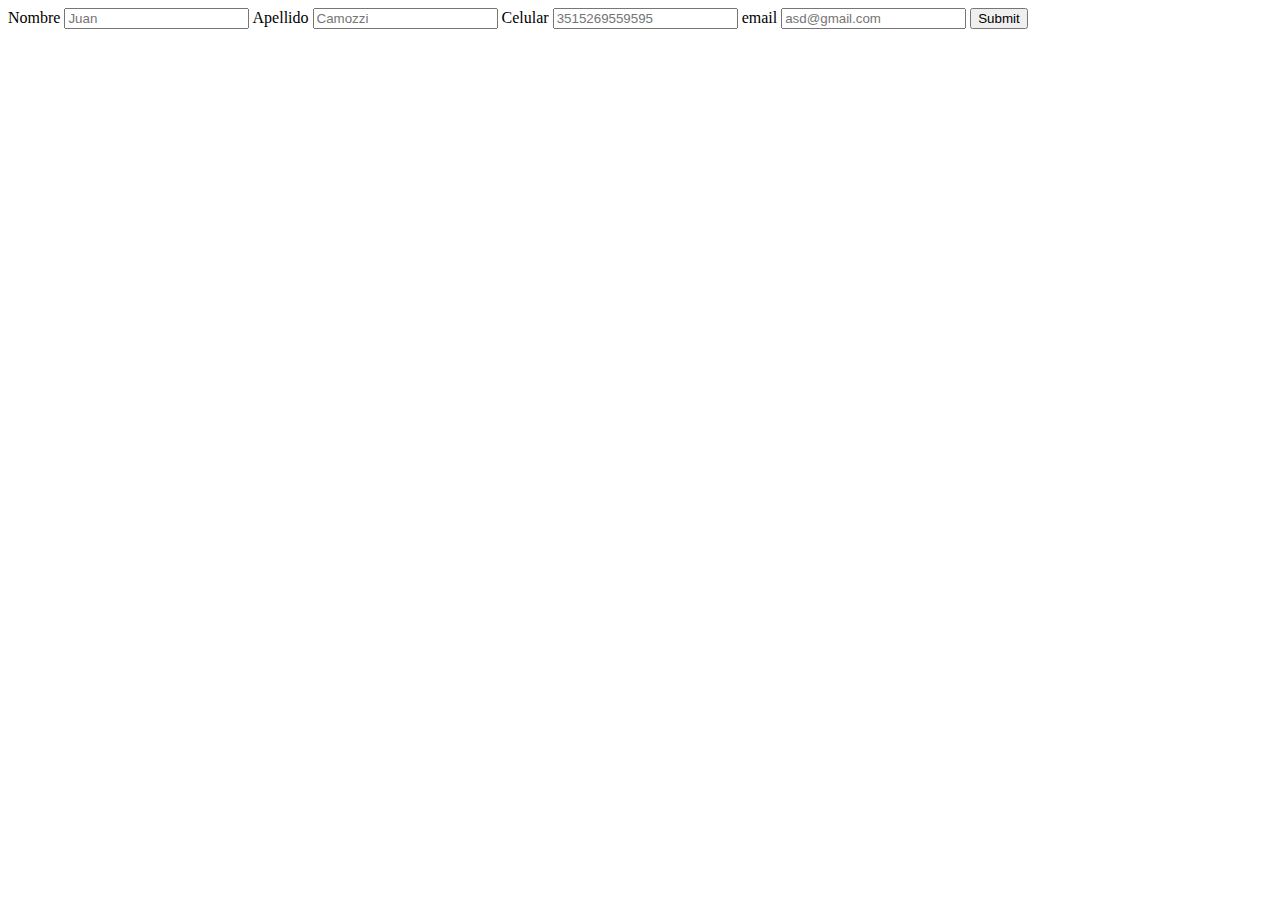
==== M1U2/formulario.html @ d4bb41ee "modificacion archivo HTML" ====
<!DOCTYPE html>
<html lang="es">
<head>
    <meta charset="UTF-8">
    <title>Formulario</title>
</head>
<body> 
    <form action="">
        <label for="nom">Nombre</label>
        <input type="text" placeholder="Juan">
        <label for="apellido">Apellido</label>
        <input type="text" placeholder="Camozzi">
        <label for="cel">Celular</label>
        <input type="" placeholder="3515269559595">
        <label for="email">email</label>
        <input type="email" placeholder="asd@gmail.com">
        <input type="submit">
        
    </form>
</body>
</html>
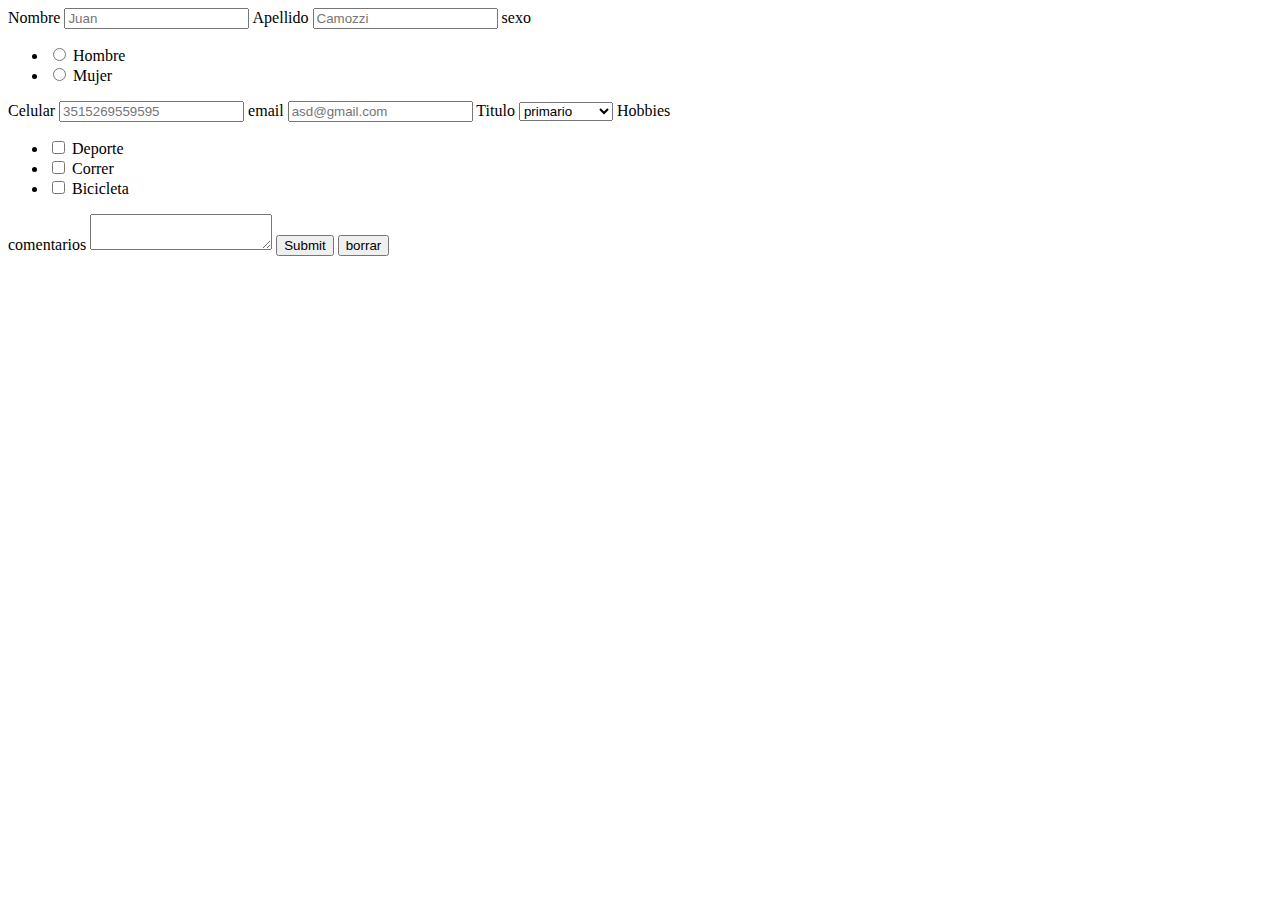
==== commit 3bc159d7: "Modificado formulario.html" ====
--- a/M1U2/formulario.html
+++ b/M1U2/formulario.html
@@ -10,12 +10,48 @@
         <input type="text" placeholder="Juan">
         <label for="apellido">Apellido</label>
         <input type="text" placeholder="Camozzi">
+        <label for="sexo">sexo</label>
+        <ul>
+            <li>
+                <input type="radio" name="sexo" value="Hombre">
+                <label>Hombre</label>
+            </li>
+            <li>
+                <input type="radio" name="sexo" value="Mujer">
+                <label>Mujer</label>
+            </li>
+        </ul>
         <label for="cel">Celular</label>
         <input type="" placeholder="3515269559595">
         <label for="email">email</label>
         <input type="email" placeholder="asd@gmail.com">
+        <label for="Titulo">Titulo</label>
+    <select name="Titulo">
+        <option value="primario">primario</option>
+        <option value="secundario">secundario</option>
+        <option value="terciario">terciario</option>
+        <option value="universitario">universitario</option>
+    </select>
+    <label>Hobbies</label>
+    <ul>
+        <li>
+            <input type="checkbox" name="Hobbies" value="deporte" id="deporte"/>
+            <label>Deporte</label>
+        </li>
+        <li>
+            <input type="checkbox" name="Hobbies" value="correr" id="correr">
+            <label>Correr</label>
+        </li>
+        <li>
+            <input type="checkbox" name="Hobbies" value="bicicleta" id="bicicleta">
+            <label>Bicicleta</label>
+        </li>
+    </ul>
+        
+        <label for="comentarios">comentarios</label>
+        <textarea name="comentarios"></textarea>
         <input type="submit">
-        
+        <input type="reset" value="borrar">
     </form>
 </body>
 </html>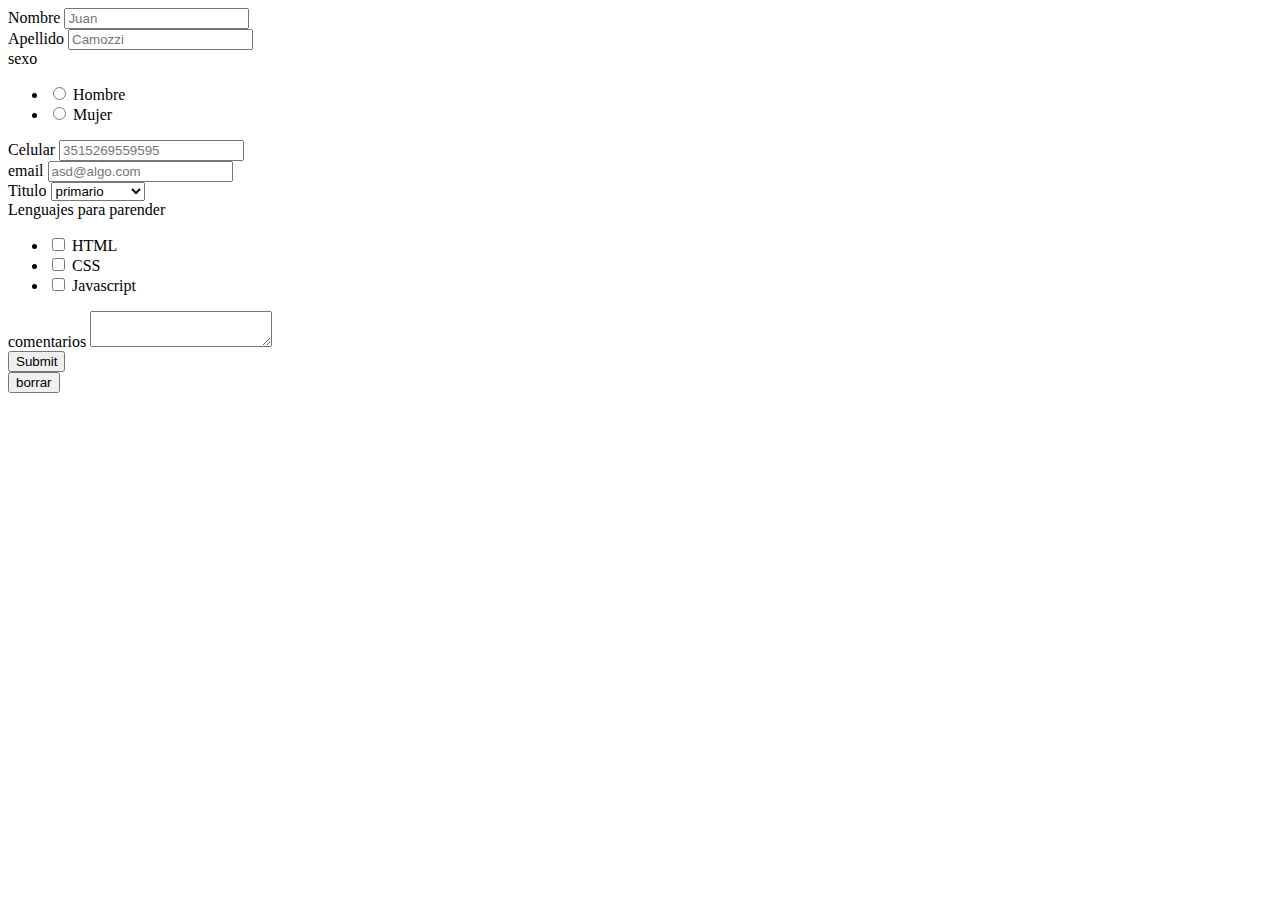
==== commit ccc2bae4: "Modificado archivo HTML y formulario" ====
--- a/M1U2/formulario.html
+++ b/M1U2/formulario.html
@@ -6,10 +6,16 @@
 </head>
 <body> 
     <form action="">
-        <label for="nom">Nombre</label>
-        <input type="text" placeholder="Juan">
-        <label for="apellido">Apellido</label>
-        <input type="text" placeholder="Camozzi">
+        <div>
+            <label for="nom">Nombre</label>
+            <input type="text" placeholder="Juan">
+        </div>
+
+        <div>
+            <label for="apellido">Apellido</label>
+            <input type="text" placeholder="Camozzi">
+        </div>
+    <div>
         <label for="sexo">sexo</label>
         <ul>
             <li>
@@ -21,37 +27,51 @@
                 <label>Mujer</label>
             </li>
         </ul>
+    </div>
+    <div>
         <label for="cel">Celular</label>
         <input type="" placeholder="3515269559595">
+    </div> 
+    <div>   
         <label for="email">email</label>
-        <input type="email" placeholder="asd@gmail.com">
+        <input type="email" placeholder="asd@algo.com">
+    </div>
+    <div>    
         <label for="Titulo">Titulo</label>
-    <select name="Titulo">
-        <option value="primario">primario</option>
-        <option value="secundario">secundario</option>
-        <option value="terciario">terciario</option>
-        <option value="universitario">universitario</option>
-    </select>
-    <label>Hobbies</label>
-    <ul>
-        <li>
-            <input type="checkbox" name="Hobbies" value="deporte" id="deporte"/>
-            <label>Deporte</label>
-        </li>
-        <li>
-            <input type="checkbox" name="Hobbies" value="correr" id="correr">
-            <label>Correr</label>
-        </li>
-        <li>
-            <input type="checkbox" name="Hobbies" value="bicicleta" id="bicicleta">
-            <label>Bicicleta</label>
-        </li>
-    </ul>
-        
+        <select name="Titulo">
+            <option value="primario">primario</option>
+            <option value="secundario">secundario</option>
+            <option value="terciario">terciario</option>
+            <option value="universitario">universitario</option>
+        </select>
+    </div>
+    <div>
+        <label>Lenguajes para parender</label>
+        <ul>
+            <li>
+                <input type="checkbox" name="Lenguajes para parender" value="HTML" id="HTML"/>
+                <label>HTML</label>
+            </li>
+            <li>
+                <input type="checkbox" name="Lenguajes para parender" value="CSS" id="CSS">
+                <label>CSS</label>
+            </li>
+            <li>
+                <input type="checkbox" name="Lenguajes para parender" value="Javascript" id="Javascript">
+                <label>Javascript</label>
+            </li>
+        </ul>
+    </div>
+    <div>
         <label for="comentarios">comentarios</label>
         <textarea name="comentarios"></textarea>
+    </div>
+    <div>    
         <input type="submit">
+    </div>
+    <div>    
         <input type="reset" value="borrar">
+    </div>
     </form>
 </body>
 </html>